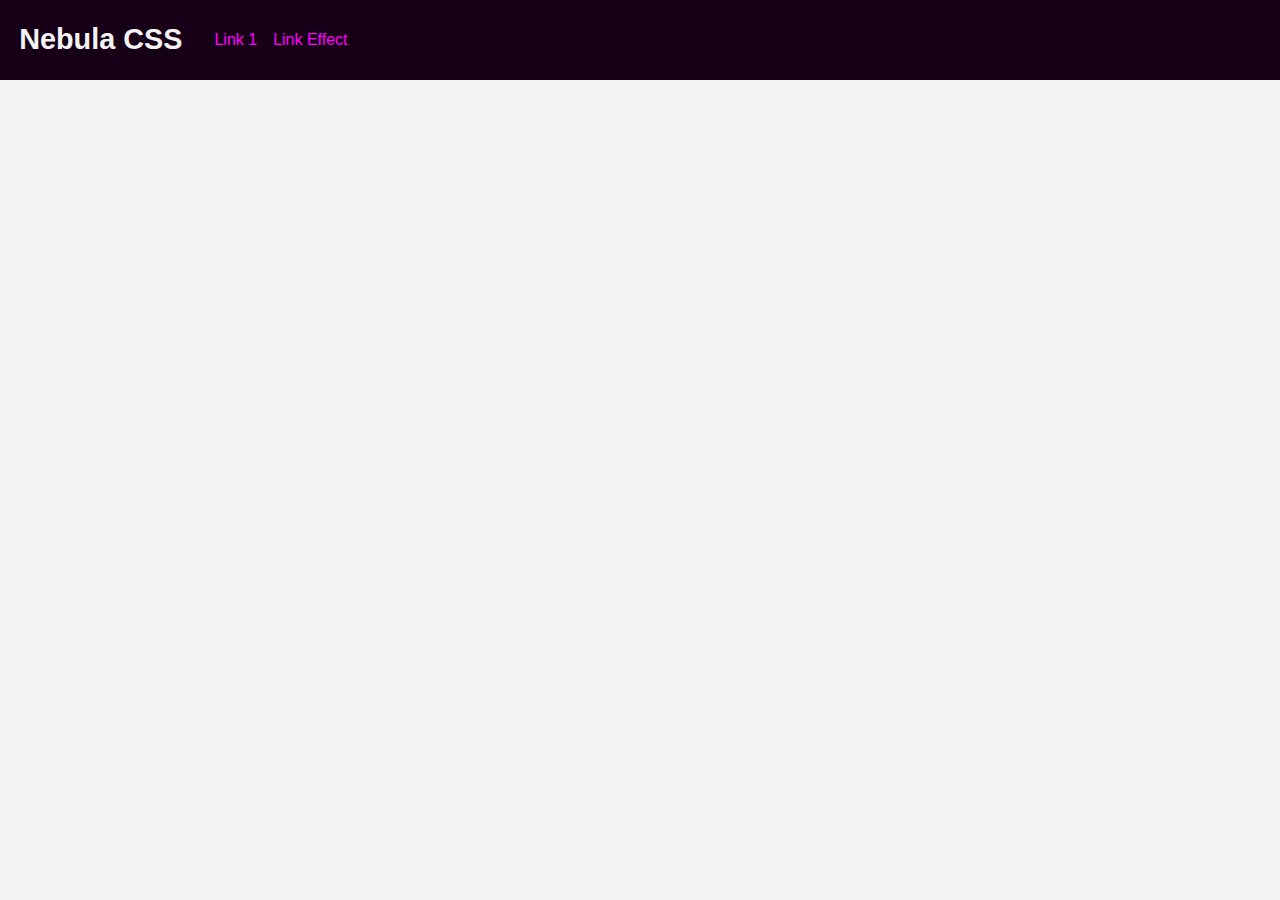
==== docs/index.html @ 9c9a4caa "Initial commit" ====
<!DOCTYPE html>
<html lang="en">
<head>
    <meta charset="UTF-8">
    <meta http-equiv="X-UA-Compatible" content="IE=edge">
    <meta name="viewport" content="width=device-width, initial-scale=1.0">
    <link rel="stylesheet" href="../css/nebula.css">
    <title>Nebula CSS Documentation</title>
</head>
<body>
    <nav class="navbar">
        <div class="title">Nebula CSS</div>
        <div class="nav-link"><a href="#">Link 1</a></div>
        <div class="nav-link transition"><a href="#">Link Effect</a></div>
    </nav>
</body>
</html>
---- css/nebula.css ----
/*! normalize.css v8.0.1 | MIT License | github.com/necolas/normalize.css */
/* Document
   ========================================================================== */
/**
 * 1. Correct the line height in all browsers.
 * 2. Prevent adjustments of font size after orientation changes in iOS.
 */
html {
  line-height: 1.15; /* 1 */
  -webkit-text-size-adjust: 100%; /* 2 */
}

/* Sections
========================================================================== */
/**
 * Remove the margin in all browsers.
 */
body {
  margin: 0;
}

/**
 * Render the `main` element consistently in IE.
 */
main {
  display: block;
}

/**
 * Correct the font size and margin on `h1` elements within `section` and
 * `article` contexts in Chrome, Firefox, and Safari.
 */
h1 {
  font-size: 2em;
  margin: 0.67em 0;
}

/* Grouping content
========================================================================== */
/**
 * 1. Add the correct box sizing in Firefox.
 * 2. Show the overflow in Edge and IE.
 */
hr {
  box-sizing: content-box; /* 1 */
  height: 0; /* 1 */
  overflow: visible; /* 2 */
}

/**
 * 1. Correct the inheritance and scaling of font size in all browsers.
 * 2. Correct the odd `em` font sizing in all browsers.
 */
pre {
  font-family: monospace, monospace; /* 1 */
  font-size: 1em; /* 2 */
}

/* Text-level semantics
========================================================================== */
/**
 * Remove the gray background on active links in IE 10.
 */
a {
  background-color: transparent;
}

/**
 * 1. Remove the bottom border in Chrome 57-
 * 2. Add the correct text decoration in Chrome, Edge, IE, Opera, and Safari.
 */
abbr[title] {
  border-bottom: none; /* 1 */
  text-decoration: underline; /* 2 */
  -webkit-text-decoration: underline dotted;
          text-decoration: underline dotted; /* 2 */
}

/**
 * Add the correct font weight in Chrome, Edge, and Safari.
 */
b,
strong {
  font-weight: bolder;
}

/**
 * 1. Correct the inheritance and scaling of font size in all browsers.
 * 2. Correct the odd `em` font sizing in all browsers.
 */
code,
kbd,
samp {
  font-family: monospace, monospace; /* 1 */
  font-size: 1em; /* 2 */
}

/**
 * Add the correct font size in all browsers.
 */
small {
  font-size: 80%;
}

/**
 * Prevent `sub` and `sup` elements from affecting the line height in
 * all browsers.
 */
sub,
sup {
  font-size: 75%;
  line-height: 0;
  position: relative;
  vertical-align: baseline;
}

sub {
  bottom: -0.25em;
}

sup {
  top: -0.5em;
}

/* Embedded content
========================================================================== */
/**
 * Remove the border on images inside links in IE 10.
 */
img {
  border-style: none;
}

/* Forms
========================================================================== */
/**
 * 1. Change the font styles in all browsers.
 * 2. Remove the margin in Firefox and Safari.
 */
button,
input,
optgroup,
select,
textarea {
  font-family: inherit; /* 1 */
  font-size: 100%; /* 1 */
  line-height: 1.15; /* 1 */
  margin: 0; /* 2 */
}

/**
 * Show the overflow in IE.
 * 1. Show the overflow in Edge.
 */
button,
input { /* 1 */
  overflow: visible;
}

/**
 * Remove the inheritance of text transform in Edge, Firefox, and IE.
 * 1. Remove the inheritance of text transform in Firefox.
 */
button,
select { /* 1 */
  text-transform: none;
}

/**
 * Correct the inability to style clickable types in iOS and Safari.
 */
button,
[type=button],
[type=reset],
[type=submit] {
  -webkit-appearance: button;
}

/**
 * Remove the inner border and padding in Firefox.
 */
button::-moz-focus-inner,
[type=button]::-moz-focus-inner,
[type=reset]::-moz-focus-inner,
[type=submit]::-moz-focus-inner {
  border-style: none;
  padding: 0;
}

/**
 * Restore the focus styles unset by the previous rule.
 */
button:-moz-focusring,
[type=button]:-moz-focusring,
[type=reset]:-moz-focusring,
[type=submit]:-moz-focusring {
  outline: 1px dotted ButtonText;
}

/**
 * Correct the padding in Firefox.
 */
fieldset {
  padding: 0.35em 0.75em 0.625em;
}

/**
 * 1. Correct the text wrapping in Edge and IE.
 * 2. Correct the color inheritance from `fieldset` elements in IE.
 * 3. Remove the padding so developers are not caught out when they zero out
 *    `fieldset` elements in all browsers.
 */
legend {
  box-sizing: border-box; /* 1 */
  color: inherit; /* 2 */
  display: table; /* 1 */
  max-width: 100%; /* 1 */
  padding: 0; /* 3 */
  white-space: normal; /* 1 */
}

/**
 * Add the correct vertical alignment in Chrome, Firefox, and Opera.
 */
progress {
  vertical-align: baseline;
}

/**
 * Remove the default vertical scrollbar in IE 10+.
 */
textarea {
  overflow: auto;
}

/**
 * 1. Add the correct box sizing in IE 10.
 * 2. Remove the padding in IE 10.
 */
[type=checkbox],
[type=radio] {
  box-sizing: border-box; /* 1 */
  padding: 0; /* 2 */
}

/**
 * Correct the cursor style of increment and decrement buttons in Chrome.
 */
[type=number]::-webkit-inner-spin-button,
[type=number]::-webkit-outer-spin-button {
  height: auto;
}

/**
 * 1. Correct the odd appearance in Chrome and Safari.
 * 2. Correct the outline style in Safari.
 */
[type=search] {
  -webkit-appearance: textfield; /* 1 */
  outline-offset: -2px; /* 2 */
}

/**
 * Remove the inner padding in Chrome and Safari on macOS.
 */
[type=search]::-webkit-search-decoration {
  -webkit-appearance: none;
}

/**
 * 1. Correct the inability to style clickable types in iOS and Safari.
 * 2. Change font properties to `inherit` in Safari.
 */
::-webkit-file-upload-button {
  -webkit-appearance: button; /* 1 */
  font: inherit; /* 2 */
}

/* Interactive
========================================================================== */
/*
 * Add the correct display in Edge, IE 10+, and Firefox.
 */
details {
  display: block;
}

/*
 * Add the correct display in all browsers.
 */
summary {
  display: list-item;
}

/* Misc
========================================================================== */
/**
 * Add the correct display in IE 10+.
 */
template {
  display: none;
}

/**
 * Add the correct display in IE 10.
 */
[hidden] {
  display: none;
}

/*
** Base
*/
html {
  box-sizing: border-box;
  font-size: 16px;
}

*, *:before, *:after {
  box-sizing: inherit;
}

@media (min-width: 1600px) {
  html.auto-scaling-disabled {
    font-size: 62.5%;
  }
}
@media (min-width: 1920px) {
  html.auto-scaling-disabled {
    font-size: 62.5%;
  }
}
body {
  background: #f3f3f3;
  font-family: "Segoe UI", Roboto, Helvetica, Arial, sans-serif, -apple-system, BlinkMacSystemFont, "Apple Color Emoji", "Segoe UI Emoji", "Segoe UI Symbol";
  font-weight: 400;
  color: rgba(0, 0, 0, 0.85);
  line-height: 1.5;
}

hr {
  background-color: rgba(0, 0, 0, 0.05);
  border: none;
  color: rgba(0, 0, 0, 0.05);
  height: 1px;
}

/*
** Typography
*/
h1, h2, h3, h4, h5, h6 {
  font-weight: 400;
}

h1 {
  margin: 6px 0;
}

.navbar {
  position: relative;
  display: flex;
  display: -ms-flexbox;
  flex-wrap: wrap;
  flex-flow: row nowrap;
  -ms-flex-pack: start;
  align-items: center;
  -ms-flex-align: center;
  justify-content: flex-start;
  width: 100%;
  height: 5rem;
  padding: 0 1.2rem;
  background-color: #170017;
  background-image: none;
  border-bottom: 1px solid rgba(0, 0, 0, 0.2);
  box-shadow: none;
  color: #f3f3f3;
}

.navbar .title {
  font-size: 1.8rem;
  font-weight: 600;
  margin-right: 2rem;
}

.navbar .nav-link {
  margin-right: 1rem;
}

.navbar .nav-link:last-child {
  margin-right: 0;
}

.navbar .nav-link a {
  text-decoration: none;
  color: #ff00ff;
}

.navbar .nav-link a:hover {
  text-decoration: underline;
  -webkit-text-decoration-skip: ink;
  text-decoration-skip-ink: auto;
  color: #f3f3f3;
  font-size: inherit;
}

.navbar .nav-link.transition a {
  transition: 0.4s;
}
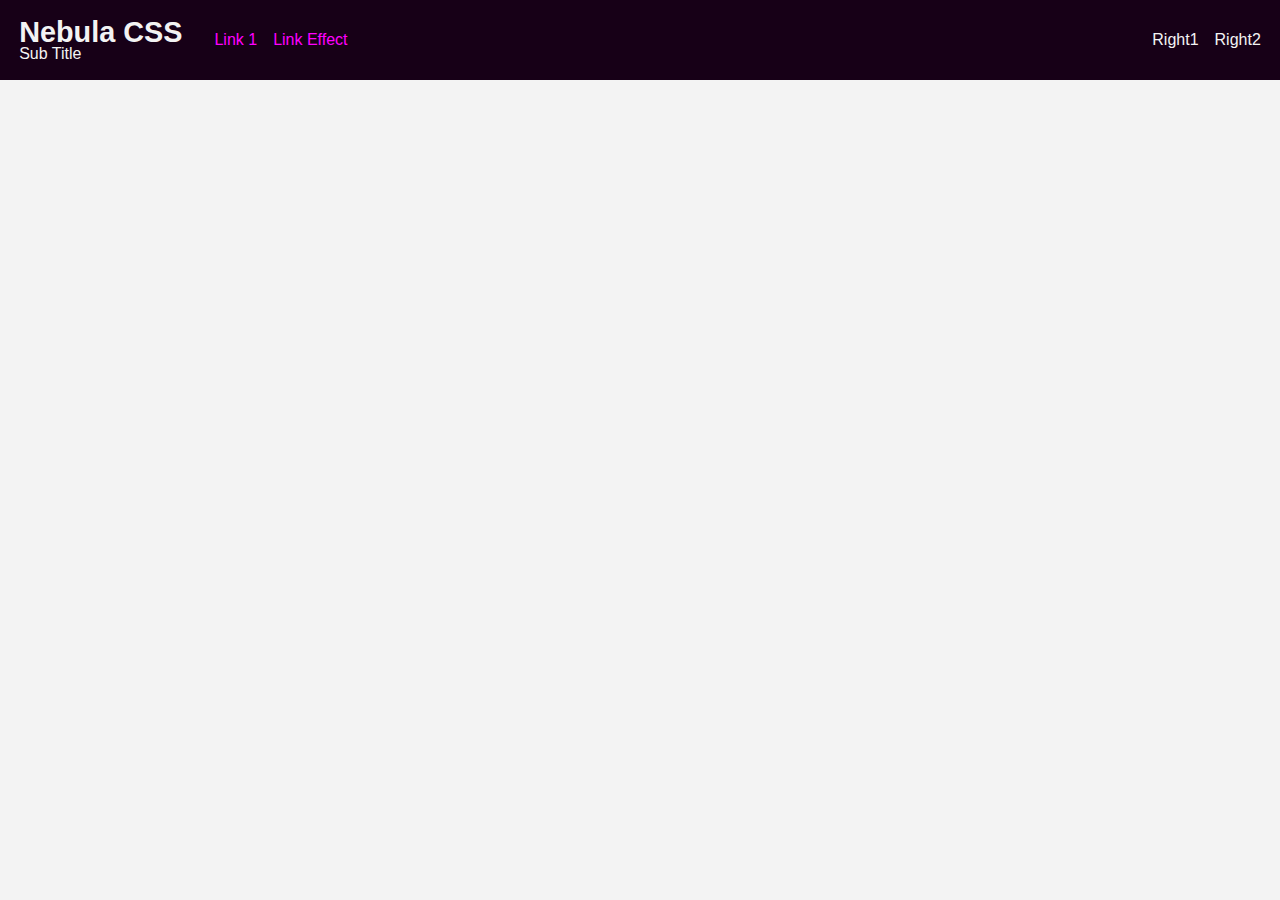
==== commit 346c51b6: "Initial commit" ====
--- a/docs/index.html
+++ b/docs/index.html
@@ -9,9 +9,16 @@
 </head>
 <body>
     <nav class="navbar">
-        <div class="title">Nebula CSS</div>
+        <div class="header">
+            <div class="title">Nebula CSS</div>
+            <div class="sub-title">Sub Title</div>
+        </div>
         <div class="nav-link"><a href="#">Link 1</a></div>
         <div class="nav-link transition"><a href="#">Link Effect</a></div>
+        <div class="right">
+            <div class="nav-link">Right1</div>
+            <div class="nav-link">Right2</div>
+        </div>
     </nav>
 </body>
 </html>--- a/css/nebula.css
+++ b/css/nebula.css
@@ -368,18 +368,28 @@
   justify-content: flex-start;
   width: 100%;
   height: 5rem;
-  padding: 0 1.2rem;
+  padding-left: 1.2rem;
+  padding-right: 1.2rem;
   background-color: #170017;
-  background-image: none;
-  border-bottom: 1px solid rgba(0, 0, 0, 0.2);
   box-shadow: none;
   color: #f3f3f3;
 }
 
-.navbar .title {
+.navbar .header {
   font-size: 1.8rem;
   font-weight: 600;
   margin-right: 2rem;
+}
+
+.navbar .header .title,
+.navbar .header .sub-title {
+  line-height: 1;
+  margin: 0;
+}
+
+.navbar .header .sub-title {
+  font-size: 1rem;
+  font-weight: 400;
 }
 
 .navbar .nav-link {
@@ -405,4 +415,9 @@
 
 .navbar .nav-link.transition a {
   transition: 0.4s;
+}
+
+.navbar .right {
+  display: flex;
+  margin-left: auto;
 }